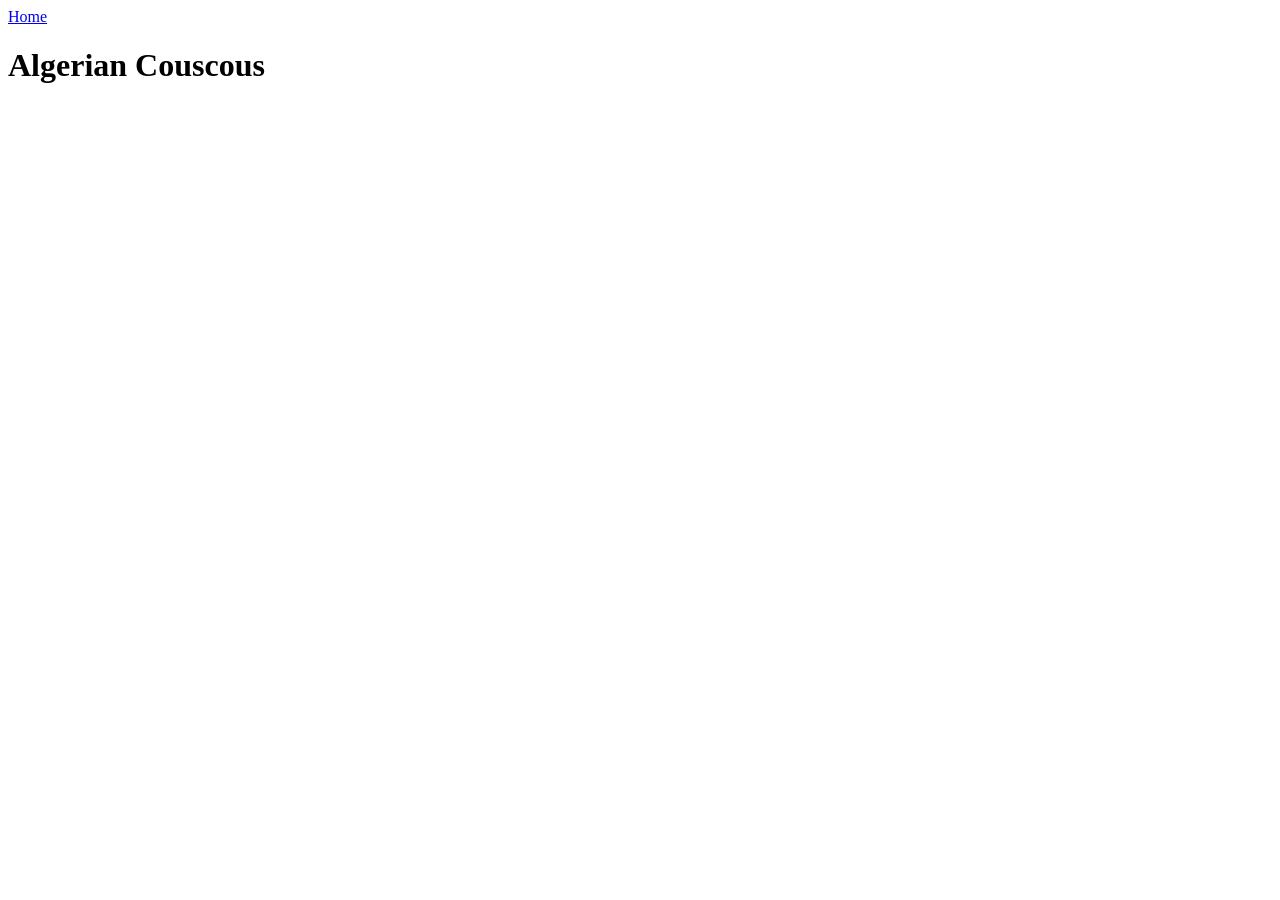
==== pages/couscous.html @ a7631cd7 "Create pages/couscous.html recipe page and add navigation links i've added couscous.html boiler plat" ====
<!DOCTYPE html>
<html lang="en">
<head>
    <meta charset="UTF-8">
    <meta name="viewport" content="width=device-width, initial-scale=1.0">
    <title>Document</title>
</head>
<body>
    <a href="../index.html">Home</a>
    <h1>Algerian Couscous</h1>
</body>
</html>
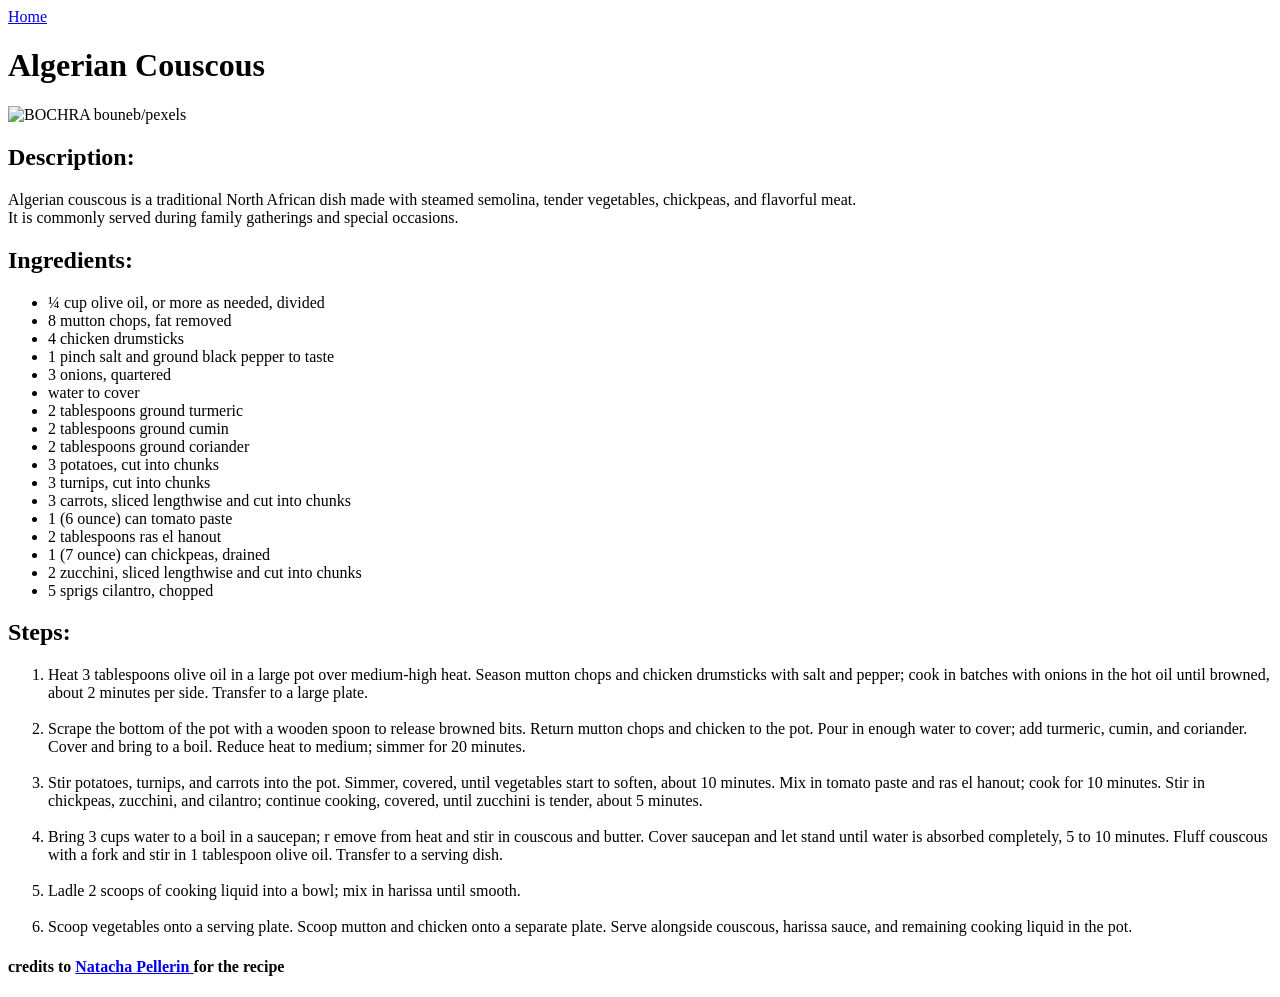
==== commit ba6a27e0: "Add content to couscous recipe page The page now includes an image, a description, an ingredients li" ====
--- a/pages/couscous.html
+++ b/pages/couscous.html
@@ -8,5 +8,75 @@
 <body>
     <a href="../index.html">Home</a>
     <h1>Algerian Couscous</h1>
+    <img src="../images/couscous.jpg" alt="BOCHRA bouneb/pexels" width="450px" height="300px">
+    <h2>Description:</h2>
+    <p>Algerian couscous is a traditional North African dish made with steamed semolina, 
+        tender vegetables, chickpeas, and flavorful meat. 
+        <br>It is commonly served during family gatherings and special occasions.
+    </p>
+    <h2>Ingredients:</h2>
+    <ul>
+        <li>¼ cup olive oil, or more as needed, divided</li>
+        <li>8 mutton chops, fat removed</li>
+        <li>4 chicken drumsticks</li>
+        <li>1 pinch salt and ground black pepper to taste</li>
+        <li>3 onions, quartered</li>
+        <li>water to cover</li>
+        <li>2 tablespoons ground turmeric</li>
+        <li>2 tablespoons ground cumin</li>
+        <li>2 tablespoons ground coriander</li>
+        <li>3 potatoes, cut into chunks</li>
+        <li>3 turnips, cut into chunks</li>
+        <li>3 carrots, sliced lengthwise and cut into chunks</li>
+        <li>1 (6 ounce) can tomato paste</li>
+        <li>2 tablespoons ras el hanout</li>
+        <li>1 (7 ounce) can chickpeas, drained</li>
+        <li>2 zucchini, sliced lengthwise and cut into chunks</li>
+        <li>5 sprigs cilantro, chopped</li>
+    </ul>
+
+    <h2>Steps:</h2>
+    <ol>
+        <li>
+            Heat 3 tablespoons olive oil in a large pot over medium-high heat. 
+            Season mutton chops and chicken drumsticks with salt and pepper; 
+            cook in batches with onions in the hot oil until browned, 
+            about 2 minutes per side. Transfer to a large plate.
+        </li>
+        <br>
+        <li>
+            Scrape the bottom of the pot with a wooden spoon to release browned bits. 
+            Return mutton chops and chicken to the pot. Pour in enough water to cover; 
+            add turmeric, cumin, and coriander. 
+            Cover and bring to a boil. Reduce heat to medium; simmer for 20 minutes.
+        </li>
+        <br>
+        <li>
+            Stir potatoes, turnips, and carrots into the pot. Simmer, covered, 
+            until vegetables start to soften, about 10 minutes. 
+            Mix in tomato paste and ras el hanout; cook for 10 minutes. 
+            Stir in chickpeas, zucchini, and cilantro; continue cooking, covered, 
+            until zucchini is tender, about 5 minutes.
+        </li>
+        <br>
+        <li>
+            Bring 3 cups water to a boil in a saucepan; r
+            emove from heat and stir in couscous and butter. 
+            Cover saucepan and let stand until water is absorbed completely, 5 to 10 minutes. 
+            Fluff couscous with a fork and stir in 1 tablespoon olive oil. 
+            Transfer to a serving dish.
+        </li>
+        <br>
+        <li>
+            Ladle 2 scoops of cooking liquid into a bowl; mix in harissa until smooth.
+        </li>
+        <br>
+        <li>
+            Scoop vegetables onto a serving plate. Scoop mutton and chicken onto a separate plate. 
+            Serve alongside couscous, harissa sauce, and remaining cooking liquid in the pot.
+        </li>
+    </ol>
+
+    <h4>credits to <a href="https://www.allrecipes.com/recipe/256729/algerian-couscous/">Natacha Pellerin </a>for the recipe</h4>
 </body>
 </html>
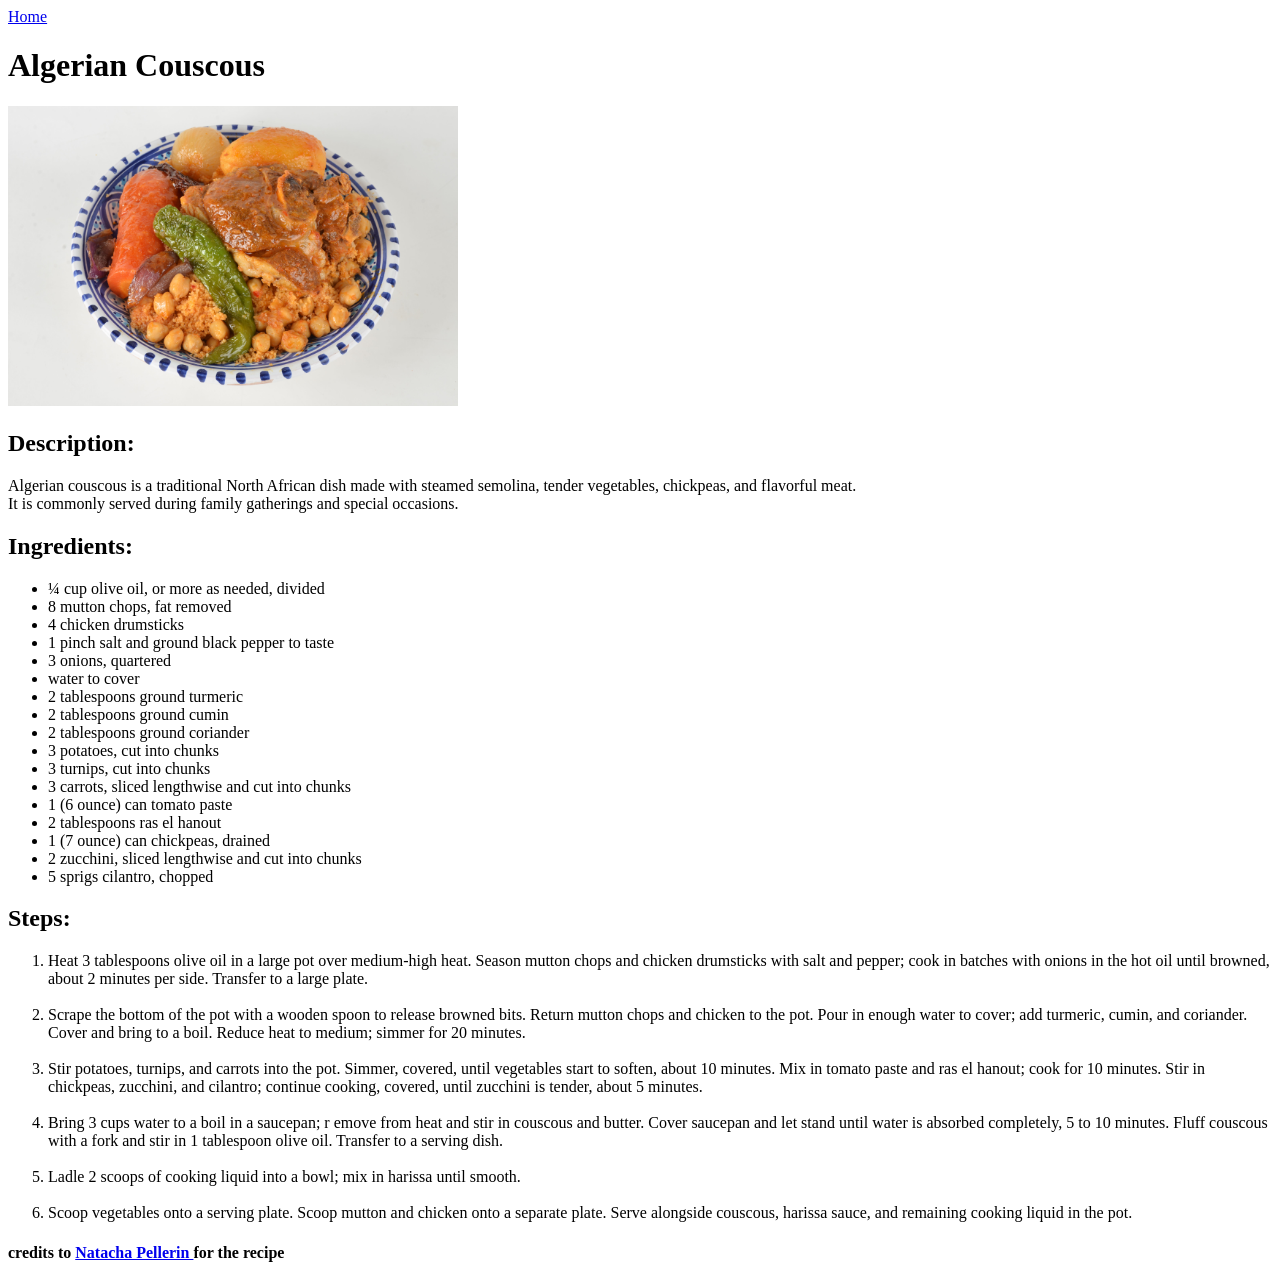
==== commit d2da14e5: "create /styles/recipes-pages.css and link it with recipes pages i created on css file for the three " ====
--- a/pages/couscous.html
+++ b/pages/couscous.html
@@ -3,7 +3,8 @@
 <head>
     <meta charset="UTF-8">
     <meta name="viewport" content="width=device-width, initial-scale=1.0">
-    <title>Document</title>
+    <title>Algerian couscous recipe</title>
+    <link rel="stylesheet" href="../styles/recipes-pages.css">
 </head>
 <body>
     <a href="../index.html">Home</a>
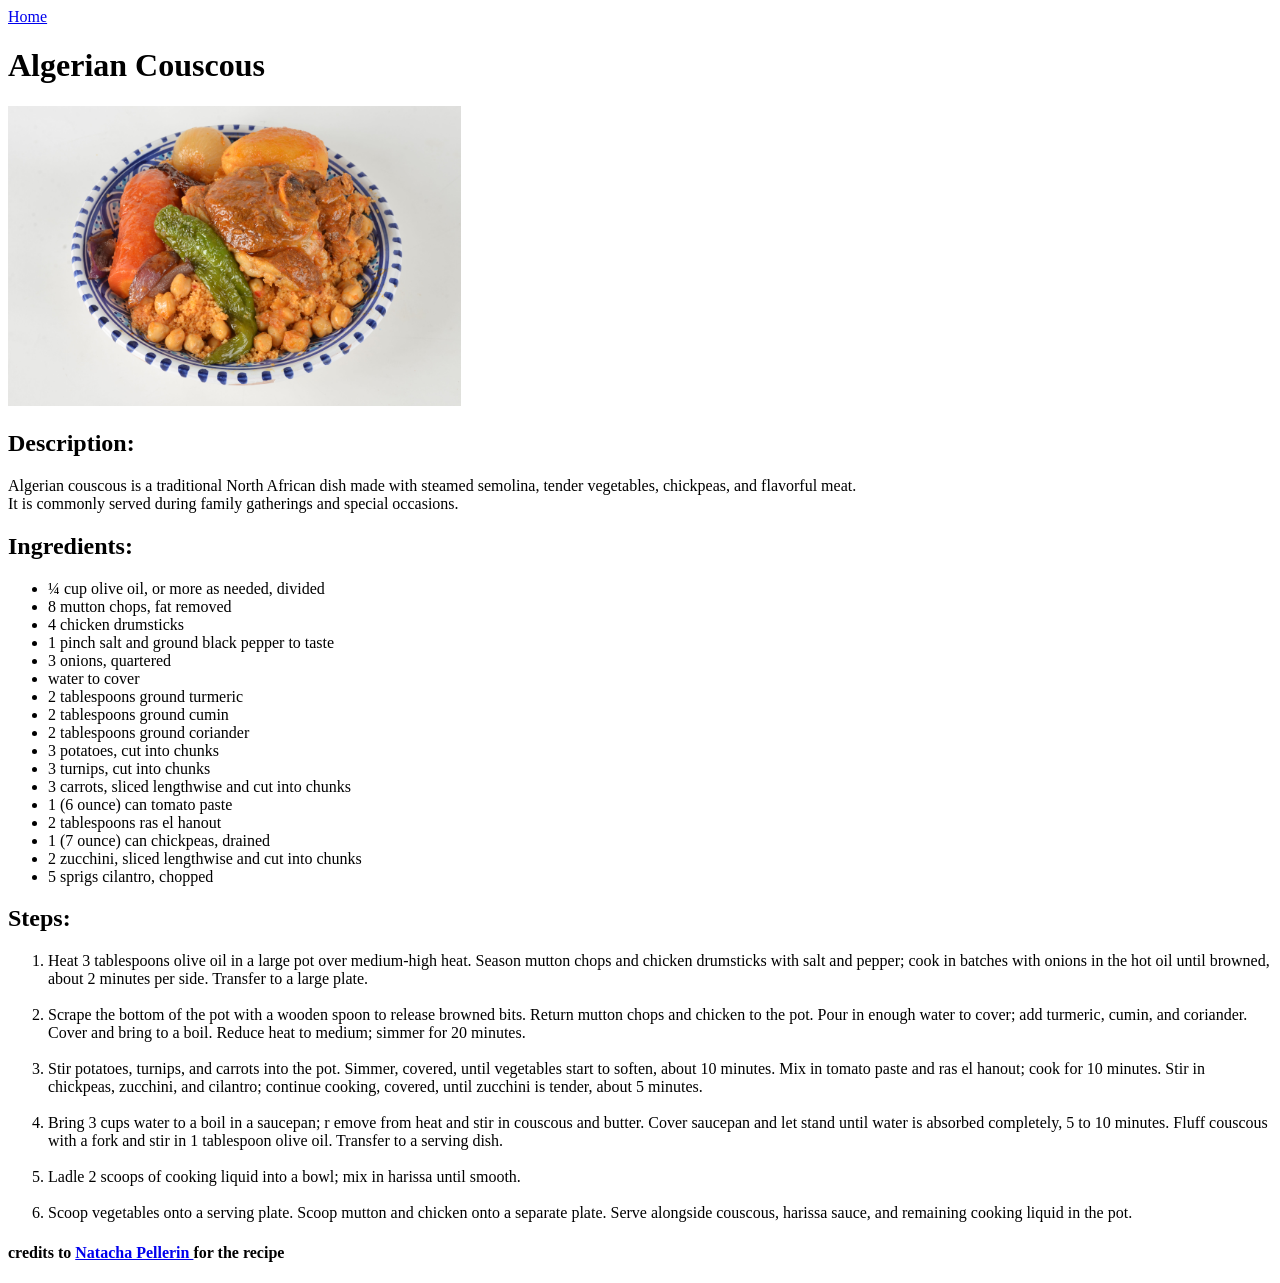
==== commit 529d5573: "add class name to a element to style it in all recipe pages" ====
--- a/pages/couscous.html
+++ b/pages/couscous.html
@@ -7,15 +7,15 @@
     <link rel="stylesheet" href="../styles/recipes-pages.css">
 </head>
 <body>
-    <a href="../index.html">Home</a>
+    <a class="home-link" href="../index.html">Home</a>
     <h1>Algerian Couscous</h1>
-    <img src="../images/couscous.jpg" alt="BOCHRA bouneb/pexels" width="450px" height="300px">
-    <h2>Description:</h2>
+    <img src="../images/couscous.jpg" alt="BOCHRA bouneb/pexels" width="auto" height="300px">
+    <h2 >Description:</h2>
     <p>Algerian couscous is a traditional North African dish made with steamed semolina, 
         tender vegetables, chickpeas, and flavorful meat. 
         <br>It is commonly served during family gatherings and special occasions.
     </p>
-    <h2>Ingredients:</h2>
+    <h2 >Ingredients:</h2>
     <ul>
         <li>¼ cup olive oil, or more as needed, divided</li>
         <li>8 mutton chops, fat removed</li>
